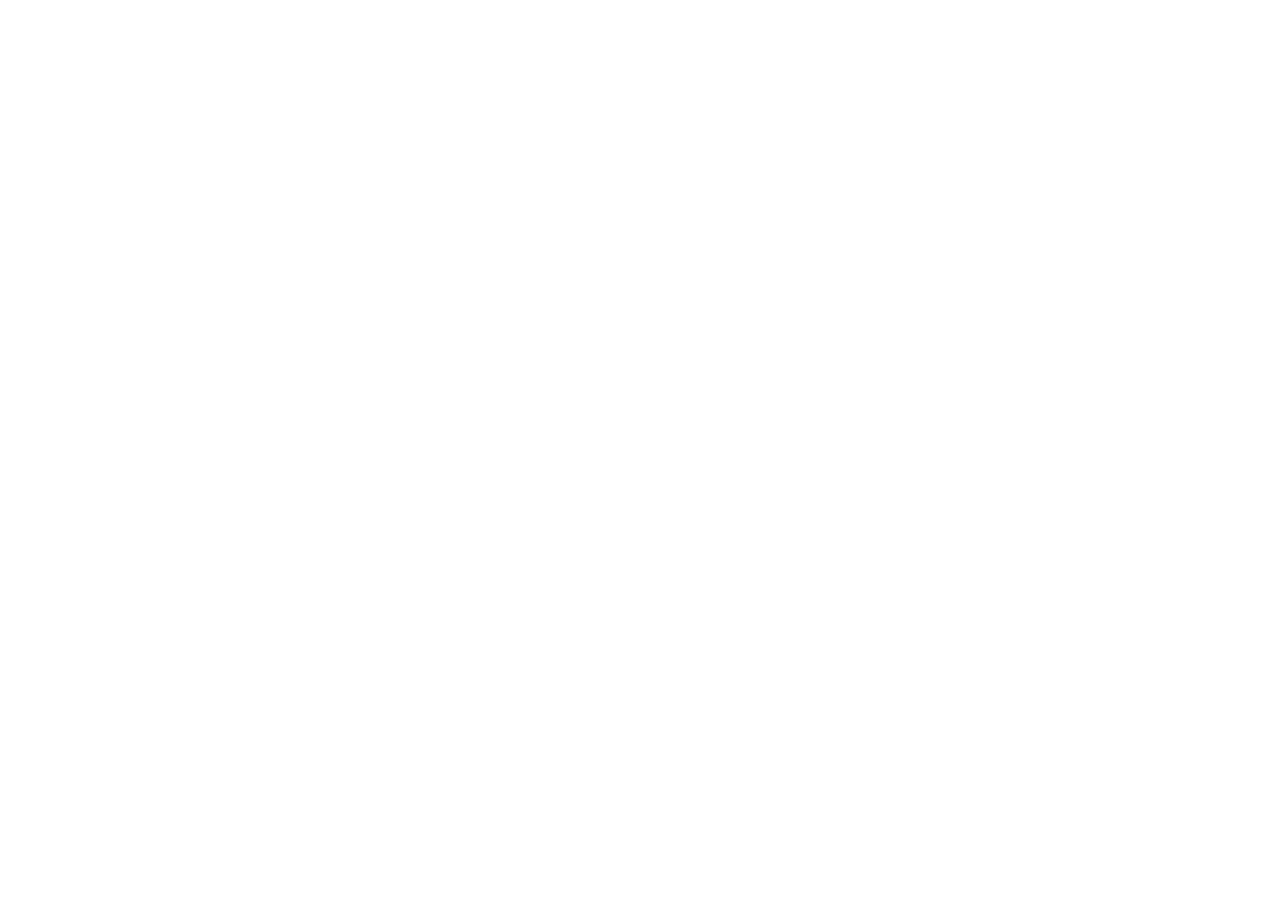
==== view.html @ a4831421 "final" ====
<!DOCTYPE html>
<html lang="en">
<head>
    <meta charset="UTF-8">
    <meta name="viewport" content="width=device-width, initial-scale=1.0">
    <title>view page</title>
    <link href="https://cdn.jsdelivr.net/npm/bootstrap@5.0.2/dist/css/bootstrap.min.css" rel="stylesheet" integrity="sha384-EVSTQN3/azprG1Anm3QDgpJLIm9Nao0Yz1ztcQTwFspd3yD65VohhpuuCOmLASjC" crossorigin="anonymous">

    <link rel="stylesheet" href="./style.css">
</head>
<body onload=product()>
    <div class="shadow p-3  bg-body rounded text-center ">
        <div id="first" class="fs-3 fw-bold"></div>
        <div id="second" class="fs-5 pt-3"></div>
        <div id="third" class="pt-5 fs-3 fw-bold"></div>
        <div id="img4" class="pt-5"></div>
    </div>
    
    <script src="https://cdn.jsdelivr.net/npm/bootstrap@5.0.2/dist/js/bootstrap.bundle.min.js" integrity="sha384-MrcW6ZMFYlzcLA8Nl+NtUVF0sA7MsXsP1UyJoMp4YLEuNSfAP+JcXn/tWtIaxVXM" crossorigin="anonymous"></script>
    <script src="./script.js"></script>
</body>
</html>
---- style.css ----
*{
    margin: 0;
    padding: 0;
}
.main{
    background-color: rgb(252,93,53);
    color: white;
    padding: 10px;
    border: none;
}
.sec{
    font-size: 16px;
}
.line{
    margin: 10px;
    font-size: 18px;
    font-weight: 400px;
    Line-height: 24px;
    color: rgb(52, 52, 52);
}
.search{
    width: 25px;
}

.img{
    text-align: center;
}
.section2{
    width: 50%;
    margin-left: 15px;
}
.more{
    background-color: black;
    color: aliceblue;
    font-size: 18px;
    border-color: black;
}
.cart{
    border-color: rgb(255,193,7);
    border: none;
}
.hi{
    display: flex;
    justify-content: center;
    align-items: center;
    
   
    
}
.carousel-control-next, .carousel-control-prev{
    width: 10%;
    
    
}
.keychain{
    width: 30%;
    /* gap: 10px; */
    margin-left: 10px;
    
}
.hardy{
    font-size: 20px;
}
.key{

    width: 80%;
    margin-left: 10px;
    /* overflow: hidden; */
}
#womens{
    display: grid;
    grid-template-columns: repeat(4,345px);
}
#electronics{
    display: grid;
    grid-template-columns: repeat(4,345px);
}
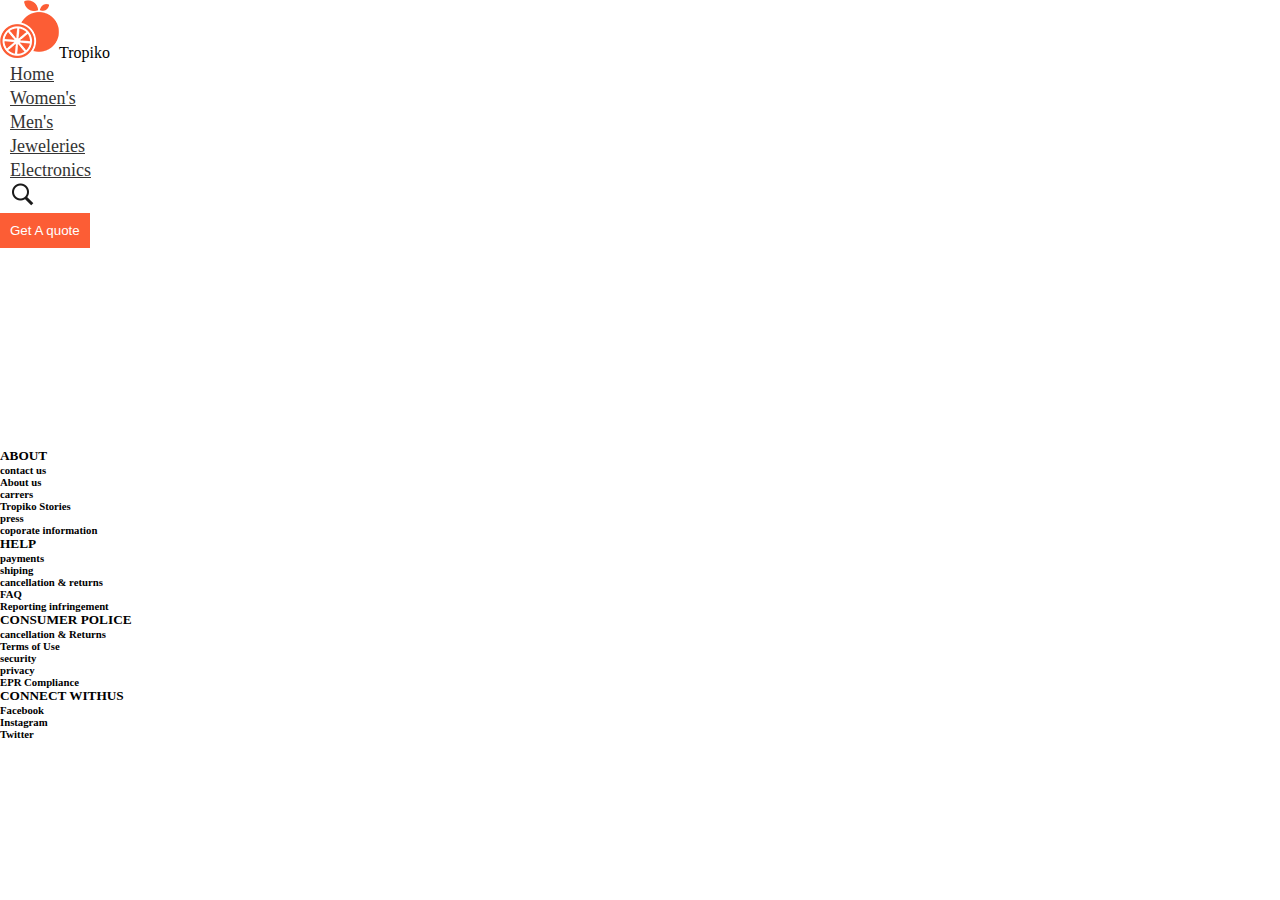
==== commit 241b134f: "updated" ====
--- a/view.html
+++ b/view.html
@@ -9,12 +9,154 @@
     <link rel="stylesheet" href="./style.css">
 </head>
 <body onload=product()>
-    <div class="shadow p-3  bg-body rounded text-center ">
-        <div id="first" class="fs-3 fw-bold"></div>
-        <div id="second" class="fs-5 pt-3"></div>
-        <div id="third" class="pt-5 fs-3 fw-bold"></div>
+
+    <div class="section container d-flex justify-content-between align-item-center pt-3">
+        <div class=" text-uppercase fw-bold fs-4">
+            <img src="./images/logo.png" alt="">Tropiko
+        </div>
+        <div class="">
+            <ul class="nav d-flex align-item-center justify-content-center">
+                <li class="nav-item">
+                <a class="nav link-dark text-decoration-none line " href="#" tabindex="-1" aria-disabled="true">Home</a>
+                </li>
+                <li class="nav-item">
+                    <a class="nav link-dark text-decoration-none line" href="#" tabindex="-1" aria-disabled="true">Women's</a>
+                </li>
+                <li class="nav-item">
+                    <a class="nav link-dark text-decoration-none line" href="#" tabindex="-1" aria-disabled="true">Men's</a>
+                </li>
+                <li class="nav-item">
+                    <a class="nav link-dark text-decoration-none line" href="#" tabindex="-1" aria-disabled="true">Jeweleries</a>
+                </li>
+                <li class="nav-item">
+                  <a class="nav link-dark text-decoration-none line" href="#" tabindex="-1" aria-disabled="true">Electronics</a>
+              </li>
+                <li class="nav-item">
+                  <a class="nav link-dark text-decoration-none line" href="#" tabindex="-1" aria-disabled="true"><img src="./images/icons8-search-50 (6).png" class="search"></a>
+                </li> 
+                
+                <form class="d-flex">
+                    <button class=" main" type="submit">Get A quote</button>
+                </form>
+            </ul>
+        </div>
+    </div>
+
+    <div class="d-flex justify-content-center pb-5">
         <div id="img4" class="pt-5"></div>
+        <div class="pt-5 p-5 view-section">
+            <div id="first" class="fs-3 fw-bold pt-5"></div>
+            <div id="second" class="fs-6 pt-2"></div>
+            <div id="third" class="pt-2 fs-6 fw-bold"></div>
+            <div id="fourth" class="pt-2 fs-6"></div>
+            <div class="d-flex justify-content-between">
+                <div id="fifth" class="pt-2 fs-6"></div>
+                <div id="sixth" class="pt-2 fs-6"></div>
+            </div>
+        </div>
+        
     </div>
+    
+
+
+
+
+    <div class="container-fluid  pt-5 bg-dark p-5">
+          <div class="col-lg-8 mt-5">
+            <div class="row ">
+              <div class="col d-flex justify-content-center align-item-center">
+                <div class="row"><div class="col-lg-6 mt-2 pb-2">
+                <div class="row text-secondary">
+                  <h5>ABOUT</h5>
+                </div>
+                <div class="row text-light pb-2">
+                  <h6><b>contact us</b></h6>
+                </div>
+                <div class="row text-light pb-2">
+                  <h6><b>About us</b></h6>
+                </div>
+                <div class="row text-light pb-2">
+                  <h6><b>carrers</b></h6>
+                </div>
+                <div class="row text-light pb-2">
+                  <h6><b>Tropiko Stories</b></h6>
+                </div>
+                <div class="row text-light pb-2">
+                    <h6><b>press</b></h6>
+                </div>
+                <div class="row text-light pb-2">
+                    <h6><b>coporate information</b></h6>
+                </div>
+
+                
+              </div>
+              <div class="col-lg-6 mt-2">
+                <div class="row text-secondary">
+                  <h5>HELP</h5>
+                </div>
+                <div class="row text-light pb-2">
+                  <h6>payments</h6>
+                </div>
+                <div class="row text-light pb-2">
+                  <h6>shiping</h6>
+                </div>
+                <div class="row text-light pb-2">
+                    <h6>cancellation & returns</h6>
+                </div>
+                <div class="row text-light pb-2">
+                    <h6>FAQ</h6>
+                </div>
+                <div class="row text-light pb-2">
+                    <h6>Reporting infringement</h6>
+                </div>
+              </div></div></div>
+
+
+
+              <div class="col mx-5"><div class="row"><div class="col-lg-6 mt-2">
+                <div class="row text-secondary">
+                  <h5>CONSUMER POLICE</h5>
+                </div>
+                <div class="row text-light pb-2">
+                  <h6>cancellation & Returns</h6>
+                </div>
+                <div class="row text-light pb-2">
+                  <h6>Terms of Use</h6>
+                </div>
+                <div class="row text-light pb-2">
+                    <h6>security</h6>
+                </div>
+                <div class="row text-light pb-2">
+                    <h6>privacy</h6>
+                </div>
+                <div class="row text-light pb-2">
+                    <h6>EPR Compliance</h6>
+                </div>
+
+
+
+                
+              </div>
+              <div class="col-lg-6 mt-2">
+                <div class="row text-secondary pb-2">
+                  <h5>CONNECT WITHUS</h5>
+                </div>
+                <div class="row text-light pb-2">
+                  <h6>Facebook</h6>
+                </div>
+                <div class="row text-light pb-2">
+                  <h6>Instagram</h6>
+                </div>
+                <div class="row text-light pb-2">
+                    <h6>Twitter</h6>
+                </div>
+              </div></div></div>
+            </div>
+            
+        </div>
+    </div>
+    
+          
     
     <script src="https://cdn.jsdelivr.net/npm/bootstrap@5.0.2/dist/js/bootstrap.bundle.min.js" integrity="sha384-MrcW6ZMFYlzcLA8Nl+NtUVF0sA7MsXsP1UyJoMp4YLEuNSfAP+JcXn/tWtIaxVXM" crossorigin="anonymous"></script>
     <script src="./script.js"></script>
--- a/style.css
+++ b/style.css
@@ -74,4 +74,10 @@
 #electronics{
     display: grid;
     grid-template-columns: repeat(4,345px);
+}
+.view-section{
+    padding: 100px;
+}
+#first,#second{
+    width: 700px;
 }